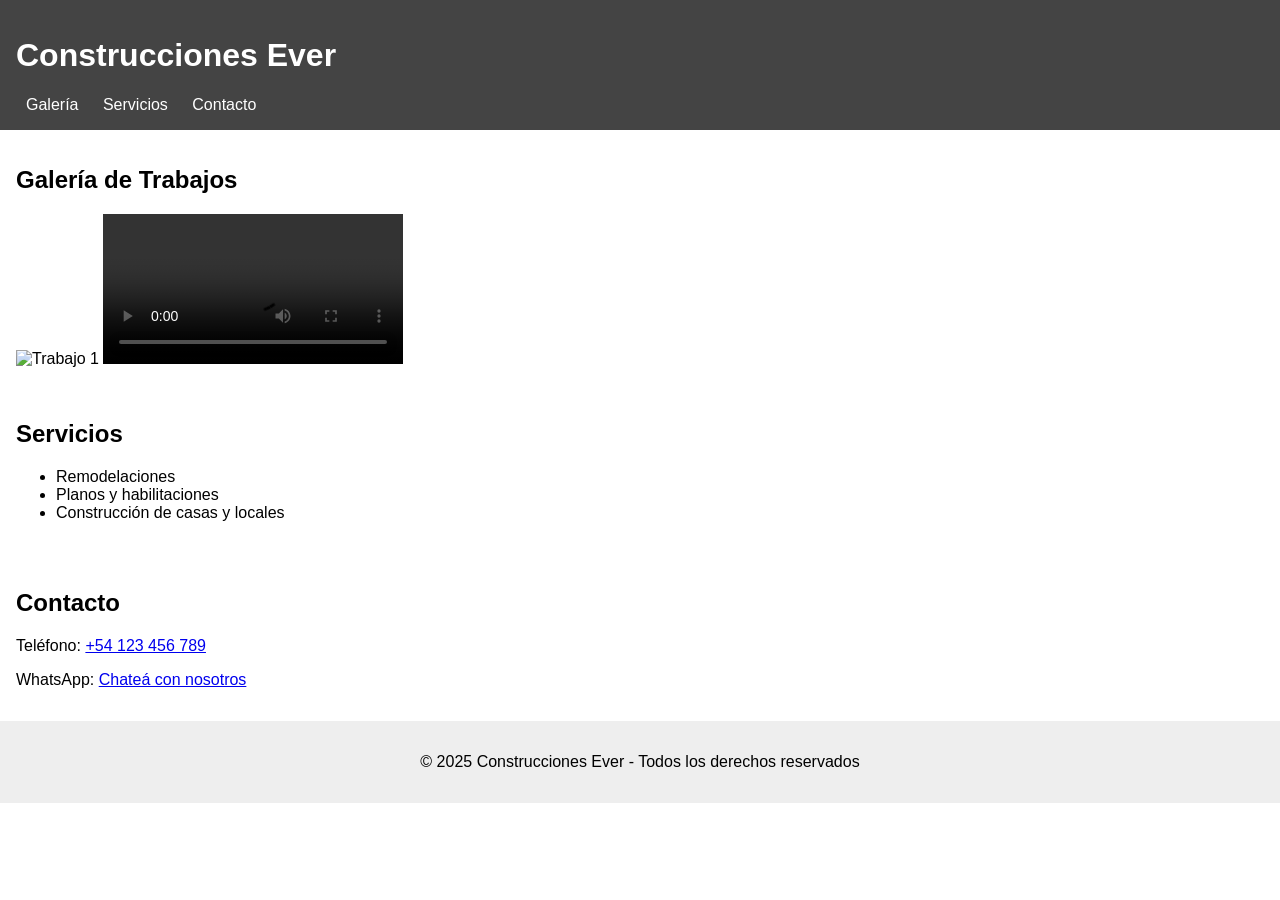
==== index.html @ b2b0208d "Add files via upload" ====
<!DOCTYPE html>
<html lang="es">
<head>
  <meta charset="UTF-8">
  <title>Construcciones Ever</title>
  <link rel="stylesheet" href="style.css">
</head>
<body>
  <header>
    <h1>Construcciones Ever</h1>
    <nav>
      <a href="#galeria">Galería</a>
      <a href="#servicios">Servicios</a>
      <a href="#contacto">Contacto</a>
    </nav>
  </header>

  <section id="galeria">
    <h2>Galería de Trabajos</h2>
    <img src="imagenes/trabajo1.jpg" alt="Trabajo 1">
    <video controls width="300">
      <source src="videos/trabajo1.mp4" type="video/mp4">
    </video>
  </section>

  <section id="servicios">
    <h2>Servicios</h2>
    <ul>
      <li>Remodelaciones</li>
      <li>Planos y habilitaciones</li>
      <li>Construcción de casas y locales</li>
    </ul>
  </section>

  <section id="contacto">
    <h2>Contacto</h2>
    <p>Teléfono: <a href="tel:+54123456789">+54 123 456 789</a></p>
    <p>WhatsApp: <a href="https://wa.me/54123456789" target="_blank">Chateá con nosotros</a></p>
  </section>

  <footer>
    <p>© 2025 Construcciones Ever - Todos los derechos reservados</p>
  </footer>
</body>
</html>
---- style.css ----
body {
    font-family: sans-serif;
    margin: 0;
    padding: 0;
  }
  header {
    background-color: #444;
    color: white;
    padding: 1em;
  }
  nav a {
    color: white;
    margin: 0 10px;
    text-decoration: none;
  }
  section {
    padding: 1em;
  }
  img, video {
    max-width: 100%;
    height: auto;
  }
  footer {
    background-color: #eee;
    text-align: center;
    padding: 1em;
  }
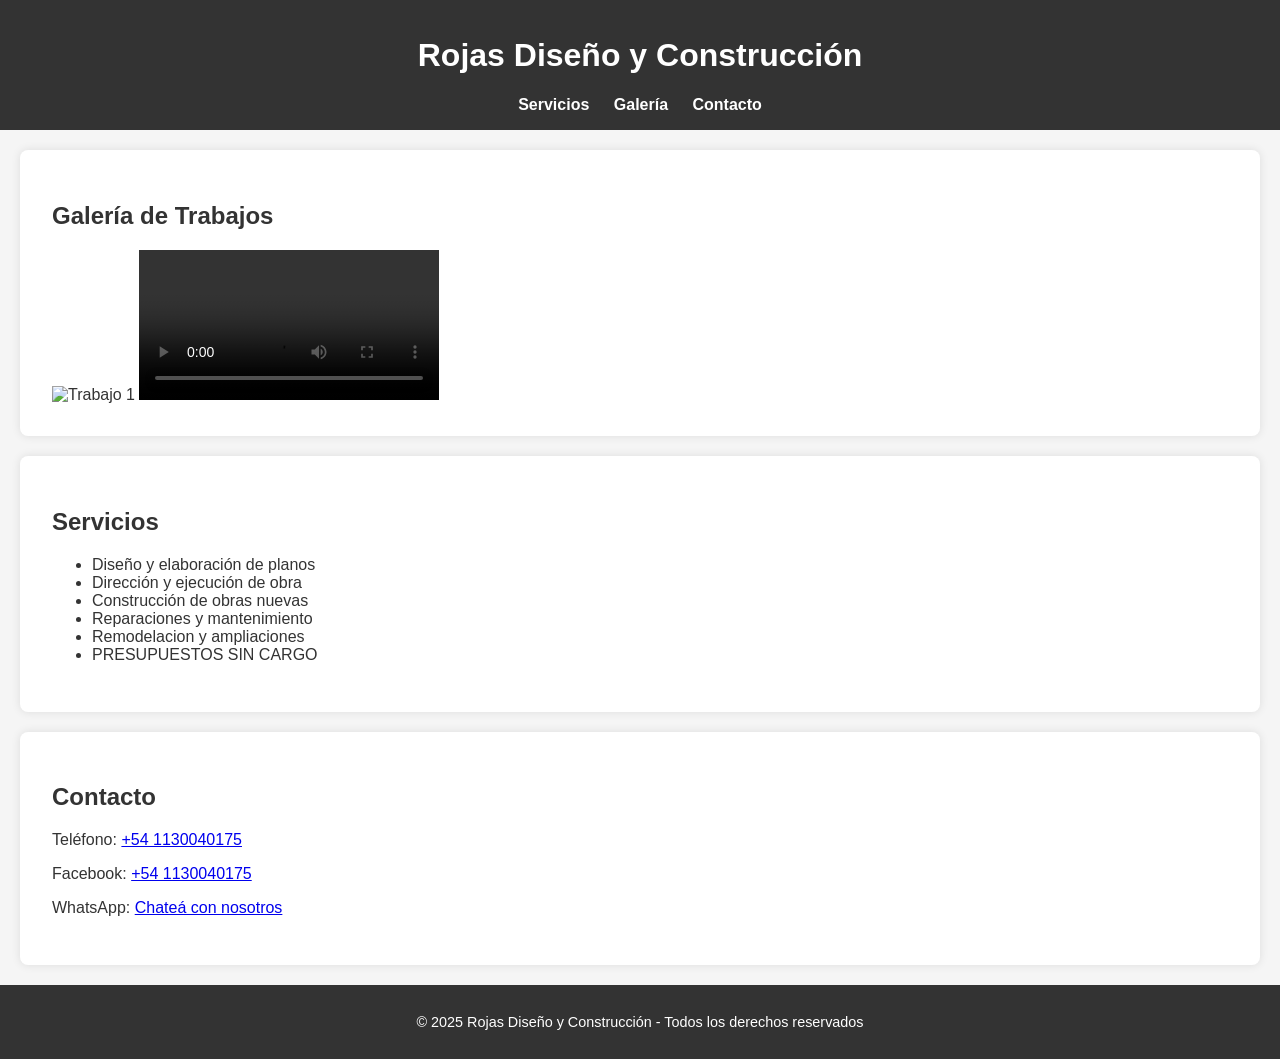
==== commit 6faca30b: "Update index.html" ====
--- a/index.html
+++ b/index.html
@@ -2,16 +2,16 @@
 <html lang="es">
 <head>
   <meta charset="UTF-8">
-  <title>Construcciones Ever</title>
+  <title>Rojas Diseño y Construcción</title>
   <link rel="stylesheet" href="style.css">
 </head>
 <body>
   <header>
-    <h1>Construcciones Ever</h1>
+    <h1>Rojas Diseño y Construcción</h1>
     <nav>
-      <a href="#galeria">Galería</a>
-      <a href="#servicios">Servicios</a>
-      <a href="#contacto">Contacto</a>
+        <a href="#servicios">Servicios</a>
+        <a href="#galeria">Galería</a>
+         <a href="#contacto">Contacto</a>
     </nav>
   </header>
 
@@ -26,20 +26,25 @@
   <section id="servicios">
     <h2>Servicios</h2>
     <ul>
-      <li>Remodelaciones</li>
-      <li>Planos y habilitaciones</li>
-      <li>Construcción de casas y locales</li>
+      <li>Diseño y elaboración de planos</li>
+      <li>Dirección y ejecución de obra</li>
+      <li>Construcción de obras nuevas</li>
+      <li>Reparaciones y mantenimiento</li>
+      <li>Remodelacion y ampliaciones</li>
+      <li>PRESUPUESTOS SIN CARGO</li>
+
     </ul>
   </section>
 
   <section id="contacto">
     <h2>Contacto</h2>
-    <p>Teléfono: <a href="tel:+54123456789">+54 123 456 789</a></p>
-    <p>WhatsApp: <a href="https://wa.me/54123456789" target="_blank">Chateá con nosotros</a></p>
+    <p>Teléfono: <a href="tel:+541130040175">+54 1130040175</a></p>
+    <p>Facebook: <a href="Rojas Diseño y Construcción">+54 1130040175</a></p>
+    <p>WhatsApp: <a href="https://wa.me/541130040175" target="_blank">Chateá con nosotros</a></p>
   </section>
 
   <footer>
-    <p>© 2025 Construcciones Ever - Todos los derechos reservados</p>
+    <p>© 2025 Rojas Diseño y Construcción - Todos los derechos reservados</p>
   </footer>
 </body>
 </html>
--- a/style.css
+++ b/style.css
@@ -2,27 +2,53 @@
     font-family: sans-serif;
     margin: 0;
     padding: 0;
-  }
-  header {
-    background-color: #444;
+    background-color: #f5f5f5; /* Fondo gris claro */
+    color: #333; /* Color del texto en gris oscuro */
+}
+
+header {
+    background-color: #333; /* Gris oscuro */
     color: white;
     padding: 1em;
-  }
-  nav a {
+    text-align: center;
+}
+
+nav a {
     color: white;
     margin: 0 10px;
     text-decoration: none;
-  }
-  section {
-    padding: 1em;
-  }
-  img, video {
-    max-width: 100%;
-    height: auto;
-  }
-  footer {
-    background-color: #eee;
+    font-weight: bold;
+}
+
+nav a:hover {
+    color: #e60000; /* Rojo brillante en hover */
+}
+
+section {
+    padding: 2em;
+    background-color: white; /* Fondo blanco para secciones */
+    margin: 20px;
+    border-radius: 8px;
+    box-shadow: 0 0 10px rgba(0, 0, 0, 0.1); /* Sombra ligera para dar profundidad */
+}
+
+section h1, section p {
+    color: #333;
+}
+
+footer {
+    background-color: #333; /* Gris oscuro */
+    color: white;
     text-align: center;
     padding: 1em;
-  }
-  +    font-size: 0.9em;
+}
+
+footer a {
+    color: #e60000; /* Rojo brillante en enlaces del footer */
+    text-decoration: none;
+}
+
+footer a:hover {
+    text-decoration: underline;
+}
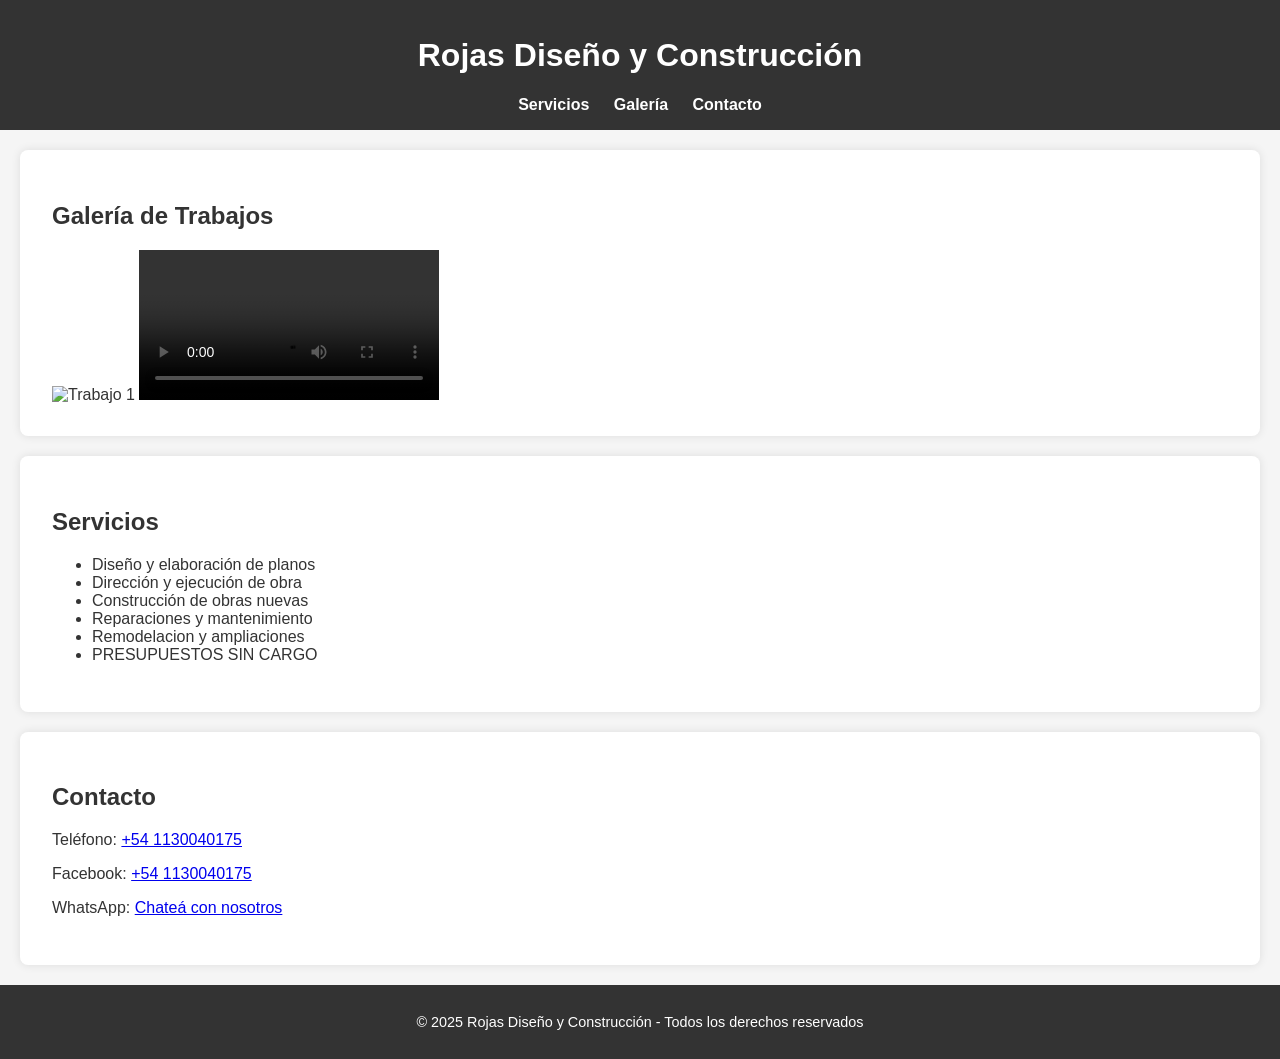
==== commit 38d07d5a: "Update index.html" ====
--- a/index.html
+++ b/index.html
@@ -17,7 +17,7 @@
 
   <section id="galeria">
     <h2>Galería de Trabajos</h2>
-    <img src="imagenes/trabajo1.jpg" alt="Trabajo 1">
+    <img src="C:\Users\EXO\Desktop\Mi Empresa\imagenes\1000546704.jpg" alt="Trabajo 1">
     <video controls width="300">
       <source src="videos/trabajo1.mp4" type="video/mp4">
     </video>
